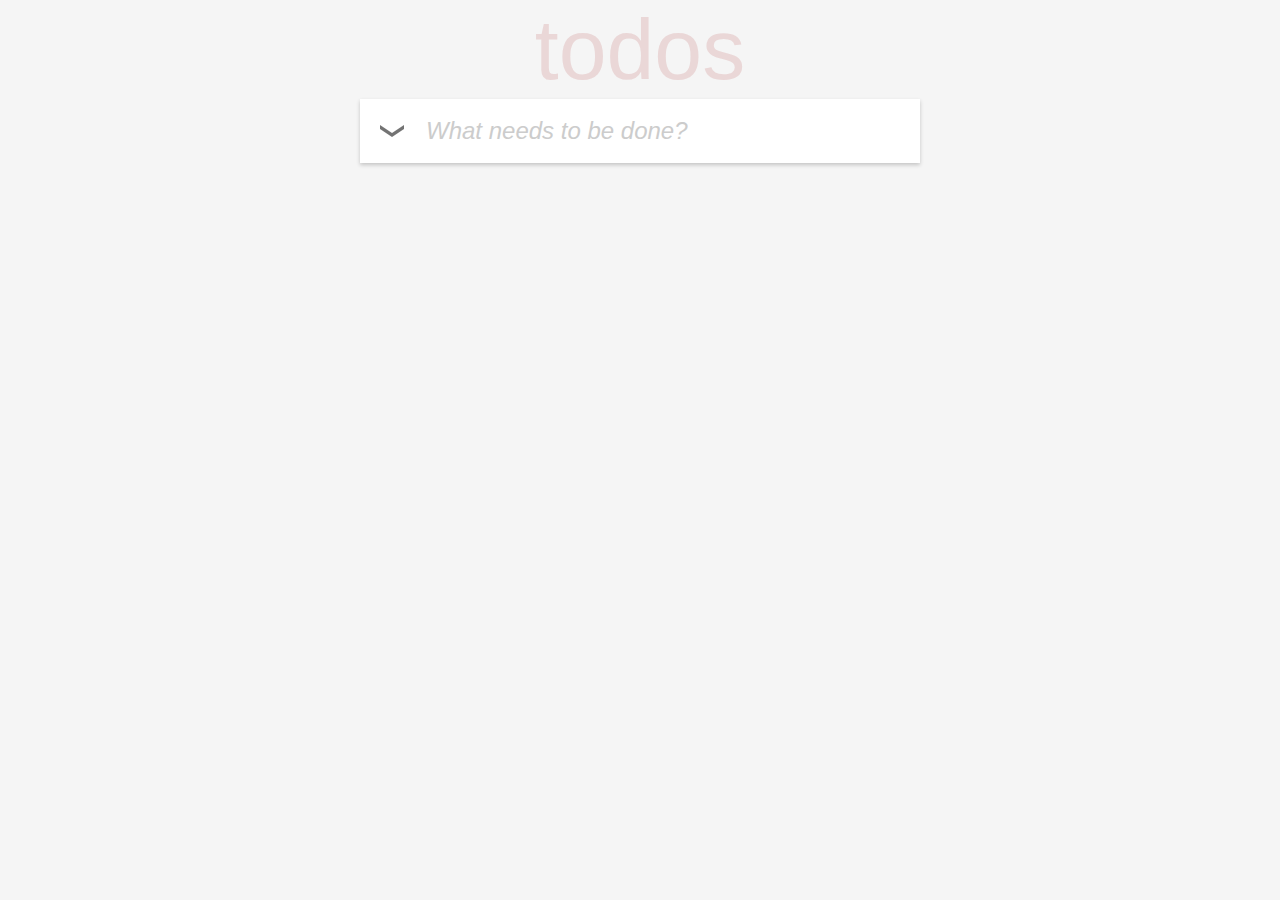
==== target/classes/public/index.html @ 00c737b3 "Add files via upload" ====
<!DOCTYPE html>
<html lang="en">
    
    <head>
        <meta charset="utf-8">
        <title>TODOS</title>
        <link rel="stylesheet" href="./styles/default.css">
        <script type="text/javascript" src="scripts/controller.js"></script>
        <script type="text/javascript" src="scripts/model.js"></script>
        <script type="text/javascript" src="scripts/view.js"></script>
    </head>
    
    <body>
        <div class="todos-wrap">
            <div class="todos-header">
                <h1 class="todos-header_title">todos</h1>
            </div>
            <div class="todos-container __empty">
                    <div class="todos-add">
                        <div class="todo-add_select-all-w">
                            <button class="todo-add_select-all" onclick="selectALL()" aria-label="Check all items as done"></button>
                         </div>
                        <div class="todo-add_put-item-w">
                            <input type="text" class="todo-add_put-item" onkeypress="return addItem(event)" placeholder="What needs to be done?" aria-label="add new item"/>
                        </div>
                    </div>
                <div class="todos-list">
                    <div class="todos-list-bottomborder"></div>
                </div>
                <div class="todos-actionbar">
                    <div class="todos-actionbar_counter" aria-label="counter of undone todos">0 items left</div>
                    <div class="todos-actionbar_filter">
                    <button class="todos-actionbar_filter-all __active" onclick="filterAll()" aria-label="show all todos">All</button>
                    <button class="todos-actionbar_filter-active" onclick="filterActive()" aria-label="show active todos">Active</button>
                    <button class="todos-actionbar_filter-ready" onclick="filterCompleted()" aria-label="show ready todos">Completed</button>
                </div>
                    <button class="todos-actionbar_delete-ready " onclick="deleteCompleted()" aria-label="delete ready todos">Clear completed</button>
                </div>
            </div>
        </div>
    </body>
</html>
---- target/classes/public/styles/default.css ----
@import "reset.css";

@import "base.css";

@import "project/todos-header_title.css";
@import "project/todos-container.css";
@import "project/todo-add.css";
@import "project/todos-list.css";
@import "project/todos-list-item.css";
@import "project/todos-list-bottomborder.css";
@import "project/todos-actionbar.css";
@import "project/todos-empty.css";
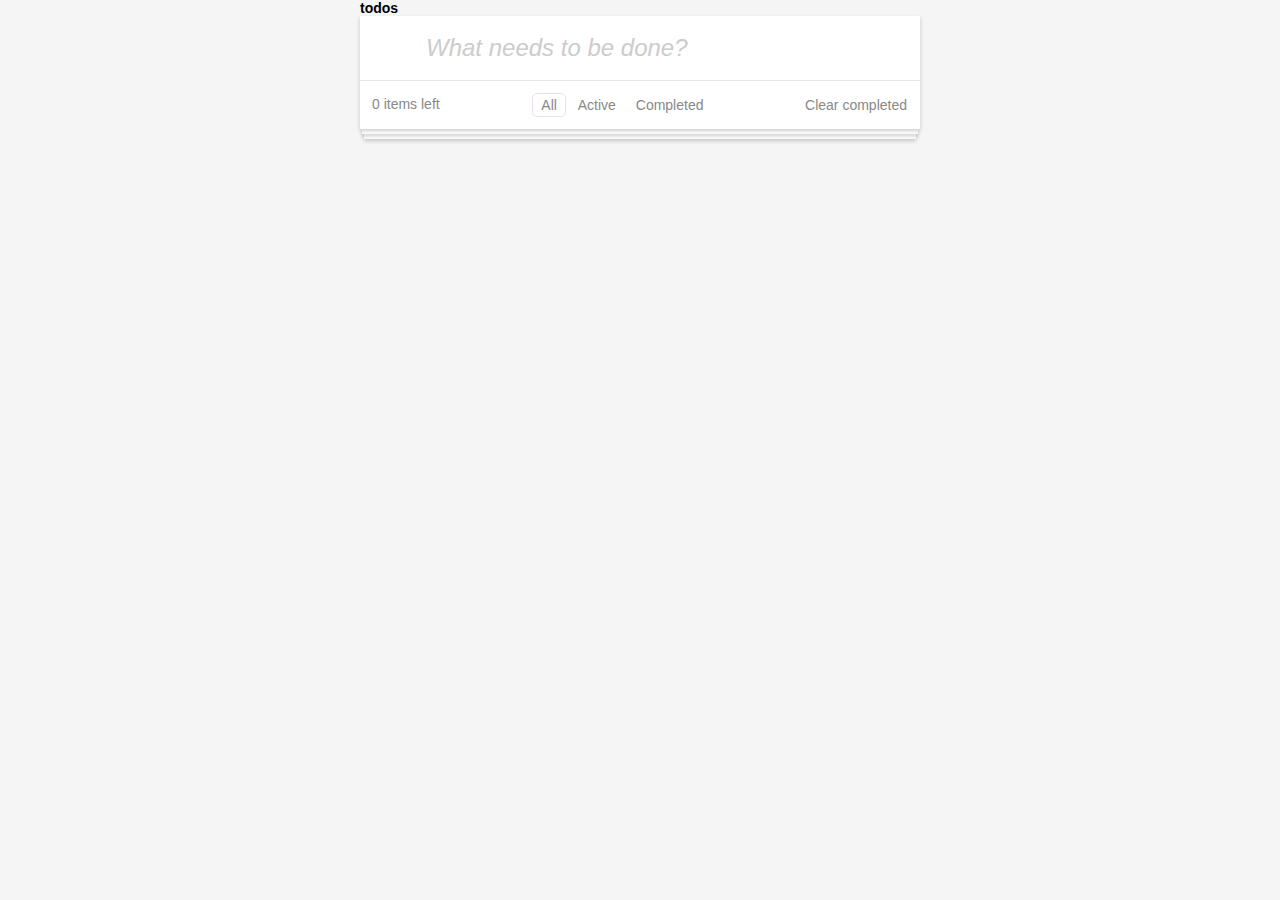
==== commit 6c11a963: "Added Rest API impl Improved js for working with Rest API Added impl of todos service(without DB, on" ====
--- a/target/classes/public/index.html
+++ b/target/classes/public/index.html
@@ -2,41 +2,73 @@
 <html lang="en">
     
     <head>
+
         <meta charset="utf-8">
+
         <title>TODOS</title>
+
         <link rel="stylesheet" href="./styles/default.css">
-        <script type="text/javascript" src="scripts/controller.js"></script>
-        <script type="text/javascript" src="scripts/model.js"></script>
-        <script type="text/javascript" src="scripts/view.js"></script>
+
+        <!--<script type="text/javascript" src="scripts/model.js"></script>-->
+
+        <!--<script type="text/javascript" src="scripts/view.js"></script>&ndash;&gt;-->
+
     </head>
     
     <body>
         <div class="todos-wrap">
+
             <div class="todos-header">
-                <h1 class="todos-header_title">todos</h1>
+
+                <h1 class="todos-header-title">todos</h1>
+
             </div>
-            <div class="todos-container __empty">
+
+            <div class="todos-container">
+
                     <div class="todos-add">
+
                         <div class="todo-add_select-all-w">
-                            <button class="todo-add_select-all" onclick="selectALL()" aria-label="Check all items as done"></button>
+
+                            <button class="todo-add_select-all" aria-label="Check all items as done"></button>
+
                          </div>
+
                         <div class="todo-add_put-item-w">
-                            <input type="text" class="todo-add_put-item" onkeypress="return addItem(event)" placeholder="What needs to be done?" aria-label="add new item"/>
+
+                            <input type="text" class="todo-add_put-item" placeholder="What needs to be done?" aria-label="add new item"/>
+
                         </div>
+
                     </div>
+
                 <div class="todos-list">
-                    <div class="todos-list-bottomborder"></div>
+
                 </div>
+
                 <div class="todos-actionbar">
+                
                     <div class="todos-actionbar_counter" aria-label="counter of undone todos">0 items left</div>
+
                     <div class="todos-actionbar_filter">
-                    <button class="todos-actionbar_filter-all __active" onclick="filterAll()" aria-label="show all todos">All</button>
-                    <button class="todos-actionbar_filter-active" onclick="filterActive()" aria-label="show active todos">Active</button>
-                    <button class="todos-actionbar_filter-ready" onclick="filterCompleted()" aria-label="show ready todos">Completed</button>
+
+                    <button class="filter __active" aria-label="show all todos">All</button>
+                    <button class="filter" aria-label="show active todos">Active</button>
+                    <button class="filter" aria-label="show ready todos">Completed</button>
+
+                    </div>
+
+                    <button class="todos-actionbar_delete-ready " aria-label="delete ready todos">Clear completed</button>
+
                 </div>
-                    <button class="todos-actionbar_delete-ready " onclick="deleteCompleted()" aria-label="delete ready todos">Clear completed</button>
-                </div>
+              
             </div>
         </div>
+
+        <script src="scripts/addInit.js"></script>
+        <script src="scripts/itemInit.js"></script>
+        <script src="scripts/main.js"></script>
+
     </body>
+
 </html>
--- a/target/classes/public/styles/default.css
+++ b/target/classes/public/styles/default.css
@@ -2,11 +2,10 @@
 
 @import "base.css";
 
-@import "project/todos-header_title.css";
+@import "project/todos-header-title.css";
 @import "project/todos-container.css";
 @import "project/todo-add.css";
 @import "project/todos-list.css";
 @import "project/todos-list-item.css";
-@import "project/todos-list-bottomborder.css";
 @import "project/todos-actionbar.css";
 @import "project/todos-empty.css";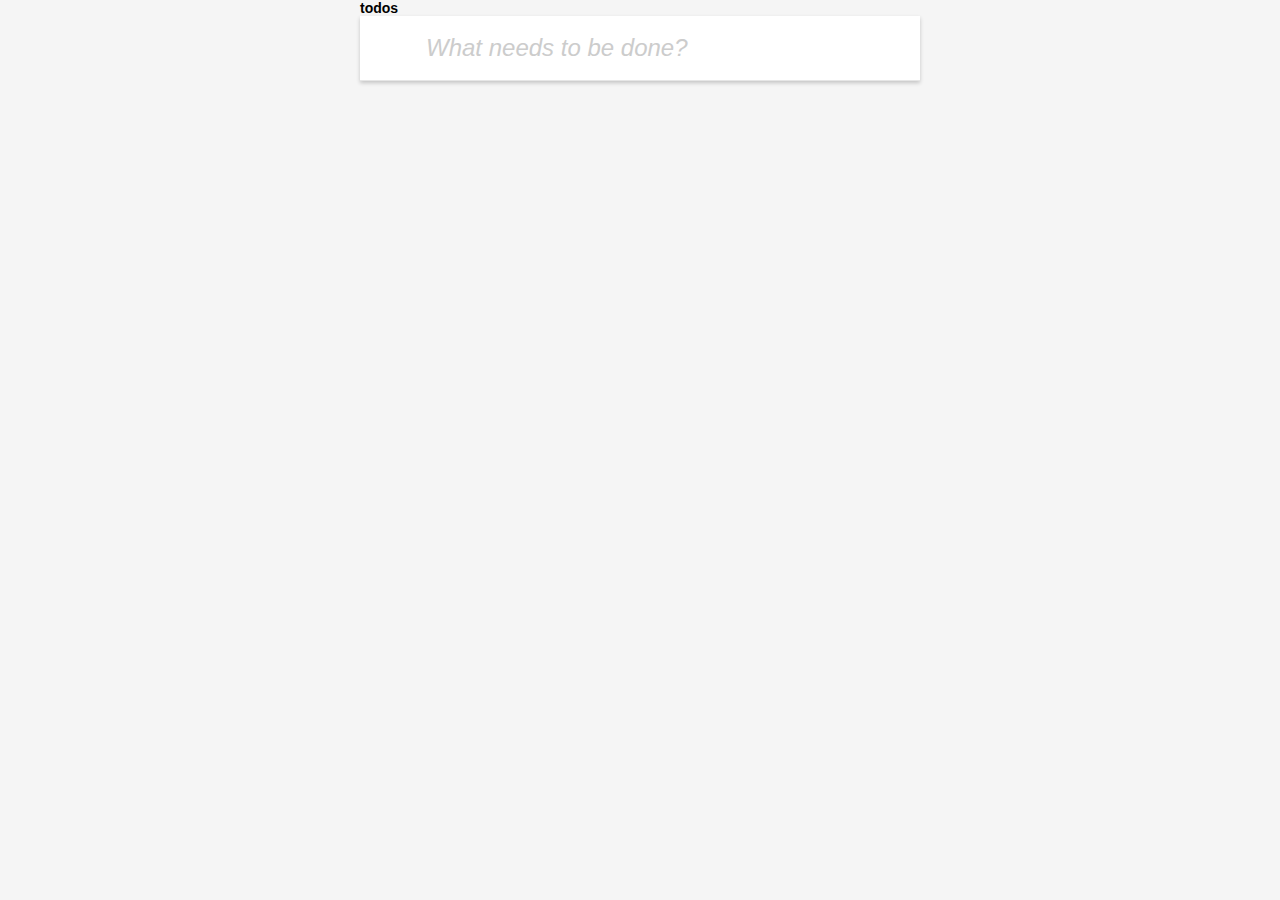
==== commit 6f11792c: "Improved JS Impl storing in db" ====
--- a/target/classes/public/index.html
+++ b/target/classes/public/index.html
@@ -7,11 +7,7 @@
 
         <title>TODOS</title>
 
-        <link rel="stylesheet" href="./styles/default.css">
-
-        <!--<script type="text/javascript" src="scripts/model.js"></script>-->
-
-        <!--<script type="text/javascript" src="scripts/view.js"></script>&ndash;&gt;-->
+        <link rel="stylesheet" href="styles/default.css">
 
     </head>
     
@@ -24,7 +20,7 @@
 
             </div>
 
-            <div class="todos-container">
+            <div class="todos-container __empty">
 
                     <div class="todos-add">
 
@@ -36,7 +32,7 @@
 
                         <div class="todo-add_put-item-w">
 
-                            <input type="text" class="todo-add_put-item" placeholder="What needs to be done?" aria-label="add new item"/>
+                            <input class="todo-add_put-item" type="text" placeholder="What needs to be done?" aria-label="add new item"/>
 
                         </div>
 
@@ -52,9 +48,11 @@
 
                     <div class="todos-actionbar_filter">
 
-                    <button class="filter __active" aria-label="show all todos">All</button>
-                    <button class="filter" aria-label="show active todos">Active</button>
-                    <button class="filter" aria-label="show ready todos">Completed</button>
+                        <button class="filter __active" aria-label="show all todos">All</button>
+
+                        <button class="filter" aria-label="show active todos">Active</button>
+
+                        <button class="filter" aria-label="show ready todos">Completed</button>
 
                     </div>
 
@@ -65,9 +63,17 @@
             </div>
         </div>
 
-        <script src="scripts/addInit.js"></script>
-        <script src="scripts/itemInit.js"></script>
-        <script src="scripts/main.js"></script>
+        <script src="scripts/Context.js"></script>
+
+        <script src="scripts/Request.js"></script>
+
+        <script src="scripts/Factory.js"></script>
+
+        <script src="scripts/Counter.js"></script>
+
+        <script src="scripts/Filters.js"></script>
+
+        <script src="scripts/Main.js"></script>
 
     </body>
 
